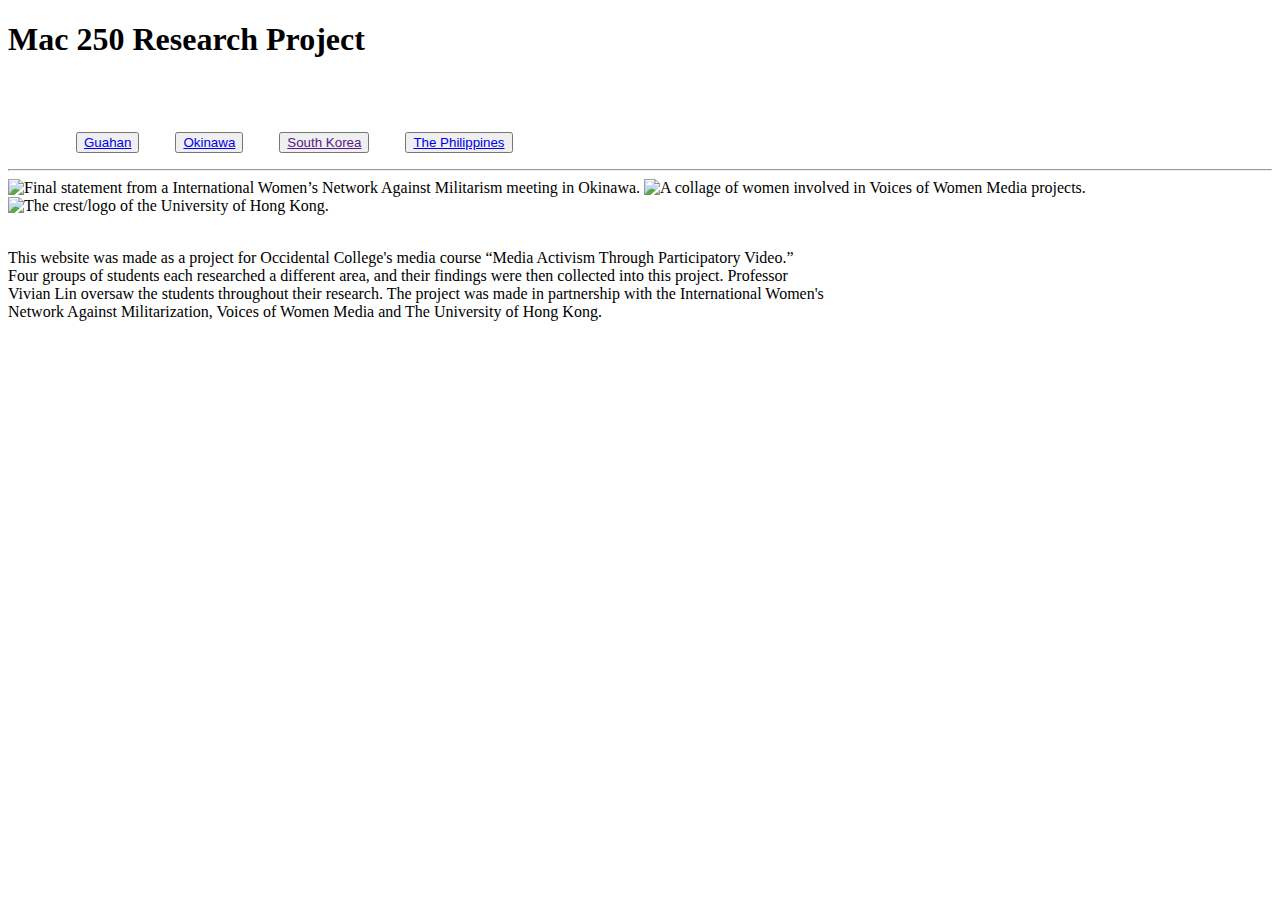
==== index.html @ a1826f55 "Update index.html" ====
<!doctype html>
<html lang="en">
<head>
    <title>Activist Research Project</title>

    <link rel="stylesheet" href=index.css>
    <div id="banner"></div>
    <div id="title">
        <h1>Mac 250 Research Project</h1>
    </div>
        
</head>

<body>
    <br>
    <br>
    <div class="navBar">
        <p>&#8195;&#8195;&#8195;&#8195;
            <button class="button button1"><a href="Guahan.html">Guahan</a></button>&#8195;&#8195;
            <button class="button button1"><a href="Okinawa.html">Okinawa</a></button>&#8195;&#8195;
            <button class="button button1"><a href="">South Korea</a></button>&#8195;&#8195;
            <button class="button button1"><a href="Philippines.html">The Philippines</a></button></p>
    </div>
    <hr>
    

    <!--
        <p id="parOne">Guahan</p> 
    
    <p id="parTwo">Okinawa</p> 
    
    <p id="parThree">South Korea</p
    
    <p id="parFour">The Philippines</p>
    -->
    <div class="allPic">
        <img src="images/homePics/okinawa_summit.jpg" alt="Final statement from a International Women’s Network 
        Against Militarism meeting in Okinawa." height="230" class="left">
        <img src="images/homePics/womediaProjects.jpg" alt="A collage of women involved in Voices of Women Media
        projects." height="230" class="center">
        <img src="images/homePics/hongKongCrest.jpg" alt="The crest/logo of the University of Hong Kong." height="230" class="right">
    </div>
    <br>
    <div class="bigPar">
        <p>This website was made as a project for Occidental College's media course &#8220;Media Activism Through Participatory Video.&#8221; <br>
        Four groups of students each researched a different area, and their findings were then collected into this project. Professor<br> 
        Vivian Lin oversaw the students throughout their research. The project was made in partnership with the International Women&#39;s <br>
        Network Against Militarization, Voices of Women Media and The University of Hong Kong.</p>
    </div>
</body>
</html>
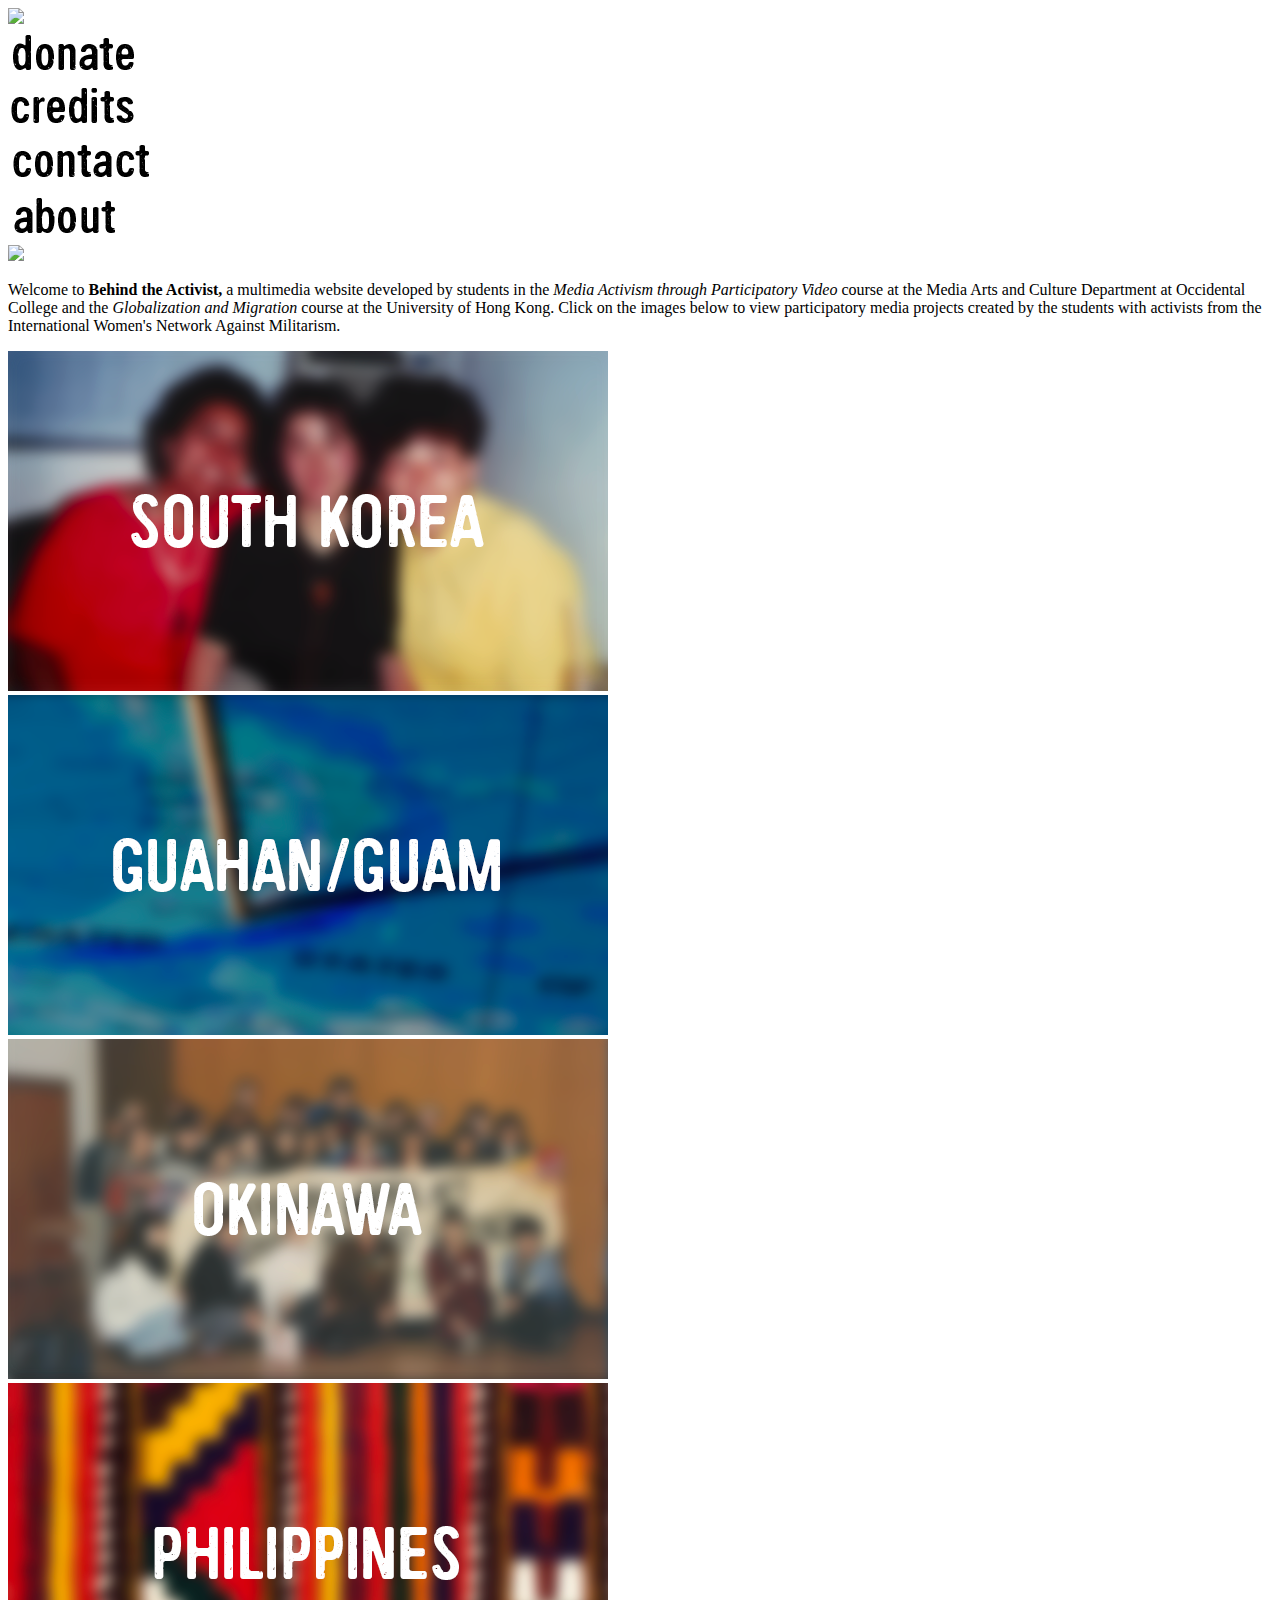
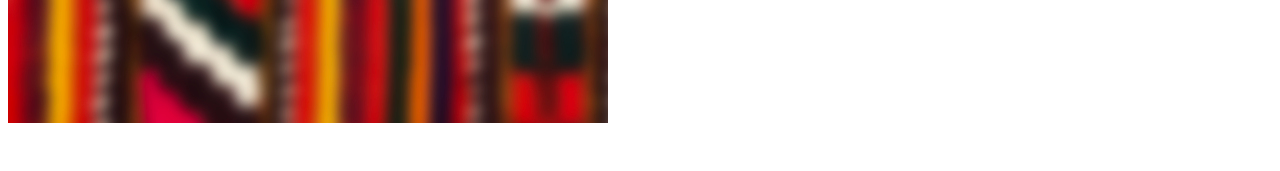
==== commit 82eb0c10: "Add files via upload" ====
--- a/index.html
+++ b/index.html
@@ -1,51 +1,76 @@
 <!doctype html>
 <html lang="en">
 <head>
-    <title>Activist Research Project</title>
+    <meta name="viewport" content="width=device-width, initial-scale=1.0">
+    <title>Media Activism Research Project</title>
 
     <link rel="stylesheet" href=index.css>
-    <div id="banner"></div>
-    <div id="title">
-        <h1>Mac 250 Research Project</h1>
-    </div>
-        
+    
+
+    <a href="index.html"><img src="images/homePics/title_black.png" width="45%"onmouseover="this.src='images/homePics/behind_purple.png';" onmouseout="this.src='images/homePics/title_black.png';"></a>
+
+
 </head>
 
 <body>
-    <br>
-    <br>
-    <div class="navBar">
-        <p>&#8195;&#8195;&#8195;&#8195;
-            <button class="button button1"><a href="Guahan.html">Guahan</a></button>&#8195;&#8195;
-            <button class="button button1"><a href="Okinawa.html">Okinawa</a></button>&#8195;&#8195;
-            <button class="button button1"><a href="">South Korea</a></button>&#8195;&#8195;
-            <button class="button button1"><a href="Philippines.html">The Philippines</a></button></p>
-    </div>
-    <hr>
+  
+        <div class="column">
+            <a href="donate.html" target="_blank"><img class="donate-pic" src="images/homePics/finalDonate(B).png" onmouseover="this.src='images/homePics/finalDonate(P).png';" onmouseout="this.src='images/homePics/finalDonate(B).png';"/></a>
+        </div>
+        <div class="column">
+            <a href="credits.html"><img class="credit-pic" src="images/homePics/finalCredits(B).png" onmouseover="this.src='images/homePics/finalCredits(P).png';" onmouseout="this.src='images/homePics/finalCredits(B).png';"/></a>
+        </div>
+        <div class="column">
+            <a href="contact.html"><img class="contact-pic" src="images/homePics/finalContact(B).png" onmouseover="this.src='images/homePics/finalContact(P).png';" onmouseout="this.src='images/homePics/finalContact(B).png';"/></a>
+        </div>
+        <div class="column">
+            <a href="about.html"><img class="about-pic" src="images/homePics/finalAbout(B).png" onmouseover="this.src='images/homePics/lastLastAbout.png';" onmouseout="this.src='images/homePics/finalAbout(B).png';"/></a>
+        </div>
+
+  
+        <img src="images/homePics/banner.png" width="100%">
+
+   
+
+    <p>
+        Welcome to <strong>Behind the Activist,</strong> a multimedia website developed by students in the <em>Media Activism 
+        through Participatory Video</em> course at the Media Arts and Culture Department at Occidental College and the <em>
+        Globalization and Migration</em> course at the University of Hong Kong. Click on the images below to view participatory 
+        media projects created by the students with activists from the International Women&#39;s Network Against Militarism.
+    </p>
+
+
+     <!--
+    <p><a href="Guahan.html">Guahan</a><br><a href="Okinawa.html">Okinawa</a><br>
+        <a href="Philippines.html">Philippines</a><br><a href="sKorea.html">South Korea</a></p>-->
     
+    
+        <div class="container">
+           
+           
+            <div class="image"> 
+                <!--  <a href="sKorea.html"><img src="images/homePics/skorea_focus.png"></a>  -->
+                <a href="sKorea.html"><img src="images/homePics/skorea_blur.png" onmouseover="this.src='images/homePics/skorea_focus.png';" onmouseout="this.src='images/homePics/skorea_blur.png';"/></a>
+            </div>
+            
+            
+            <div class="image"> 
+                <a href="Guahan.html"><img src="images/homePics/Guam_blur.png" onmouseover="this.src='images/homePics/Guam_focus.png';" onmouseout="this.src='images/homePics/Guam_blur.png';"/></a>
+            </div>
+           
+    
+            <div class="image"> 
+                <a href="Okinawa.html"><img src="images/homePics/okinawa_blur.png" onmouseover="this.src='images/homePics/okinawa_focus.png';" onmouseout="this.src='images/homePics/okinawa_blur.png';"/></a>
+            </div>
+    
+    
+            <div class="image"> 
+                <a href="Philippines.html"><img src="images/homePics/phil_blur.png" onmouseover="this.src='images/homePics/phil_focus.png';" onmouseout="this.src='images/homePics/phil_blur.png';"/></a>
+            </div>
+        </div>
+    <!--    </div>      -->
+    <br><br>
+        
 
-    <!--
-        <p id="parOne">Guahan</p> 
-    
-    <p id="parTwo">Okinawa</p> 
-    
-    <p id="parThree">South Korea</p
-    
-    <p id="parFour">The Philippines</p>
-    -->
-    <div class="allPic">
-        <img src="images/homePics/okinawa_summit.jpg" alt="Final statement from a International Women’s Network 
-        Against Militarism meeting in Okinawa." height="230" class="left">
-        <img src="images/homePics/womediaProjects.jpg" alt="A collage of women involved in Voices of Women Media
-        projects." height="230" class="center">
-        <img src="images/homePics/hongKongCrest.jpg" alt="The crest/logo of the University of Hong Kong." height="230" class="right">
-    </div>
-    <br>
-    <div class="bigPar">
-        <p>This website was made as a project for Occidental College's media course &#8220;Media Activism Through Participatory Video.&#8221; <br>
-        Four groups of students each researched a different area, and their findings were then collected into this project. Professor<br> 
-        Vivian Lin oversaw the students throughout their research. The project was made in partnership with the International Women&#39;s <br>
-        Network Against Militarization, Voices of Women Media and The University of Hong Kong.</p>
-    </div>
 </body>
-</html>
+</html>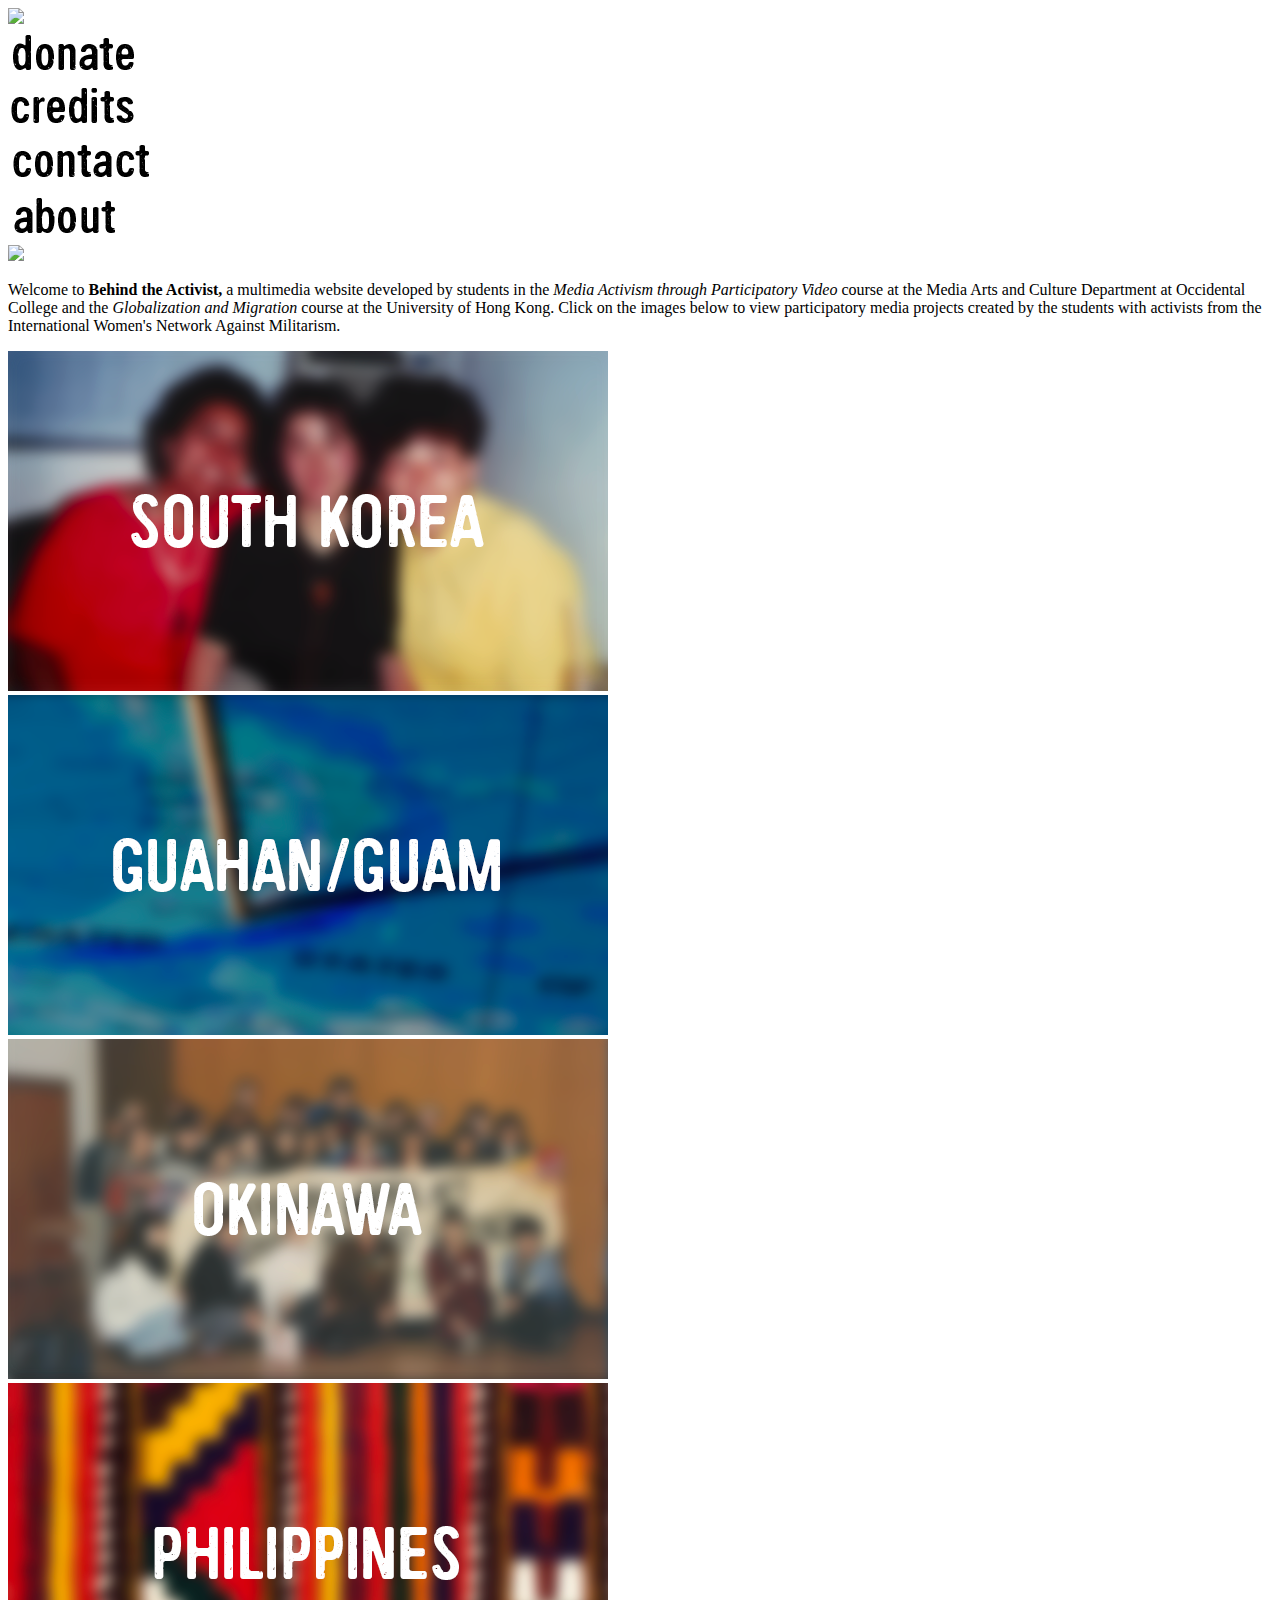
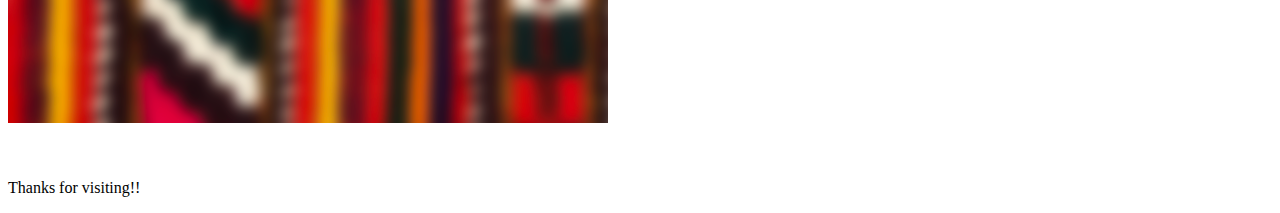
==== commit 1714f05c: "Update index.html" ====
--- a/index.html
+++ b/index.html
@@ -70,7 +70,7 @@
         </div>
     <!--    </div>      -->
     <br><br>
-        
+    <p>Thanks for visiting!!</p>
 
 </body>
-</html>+</html>
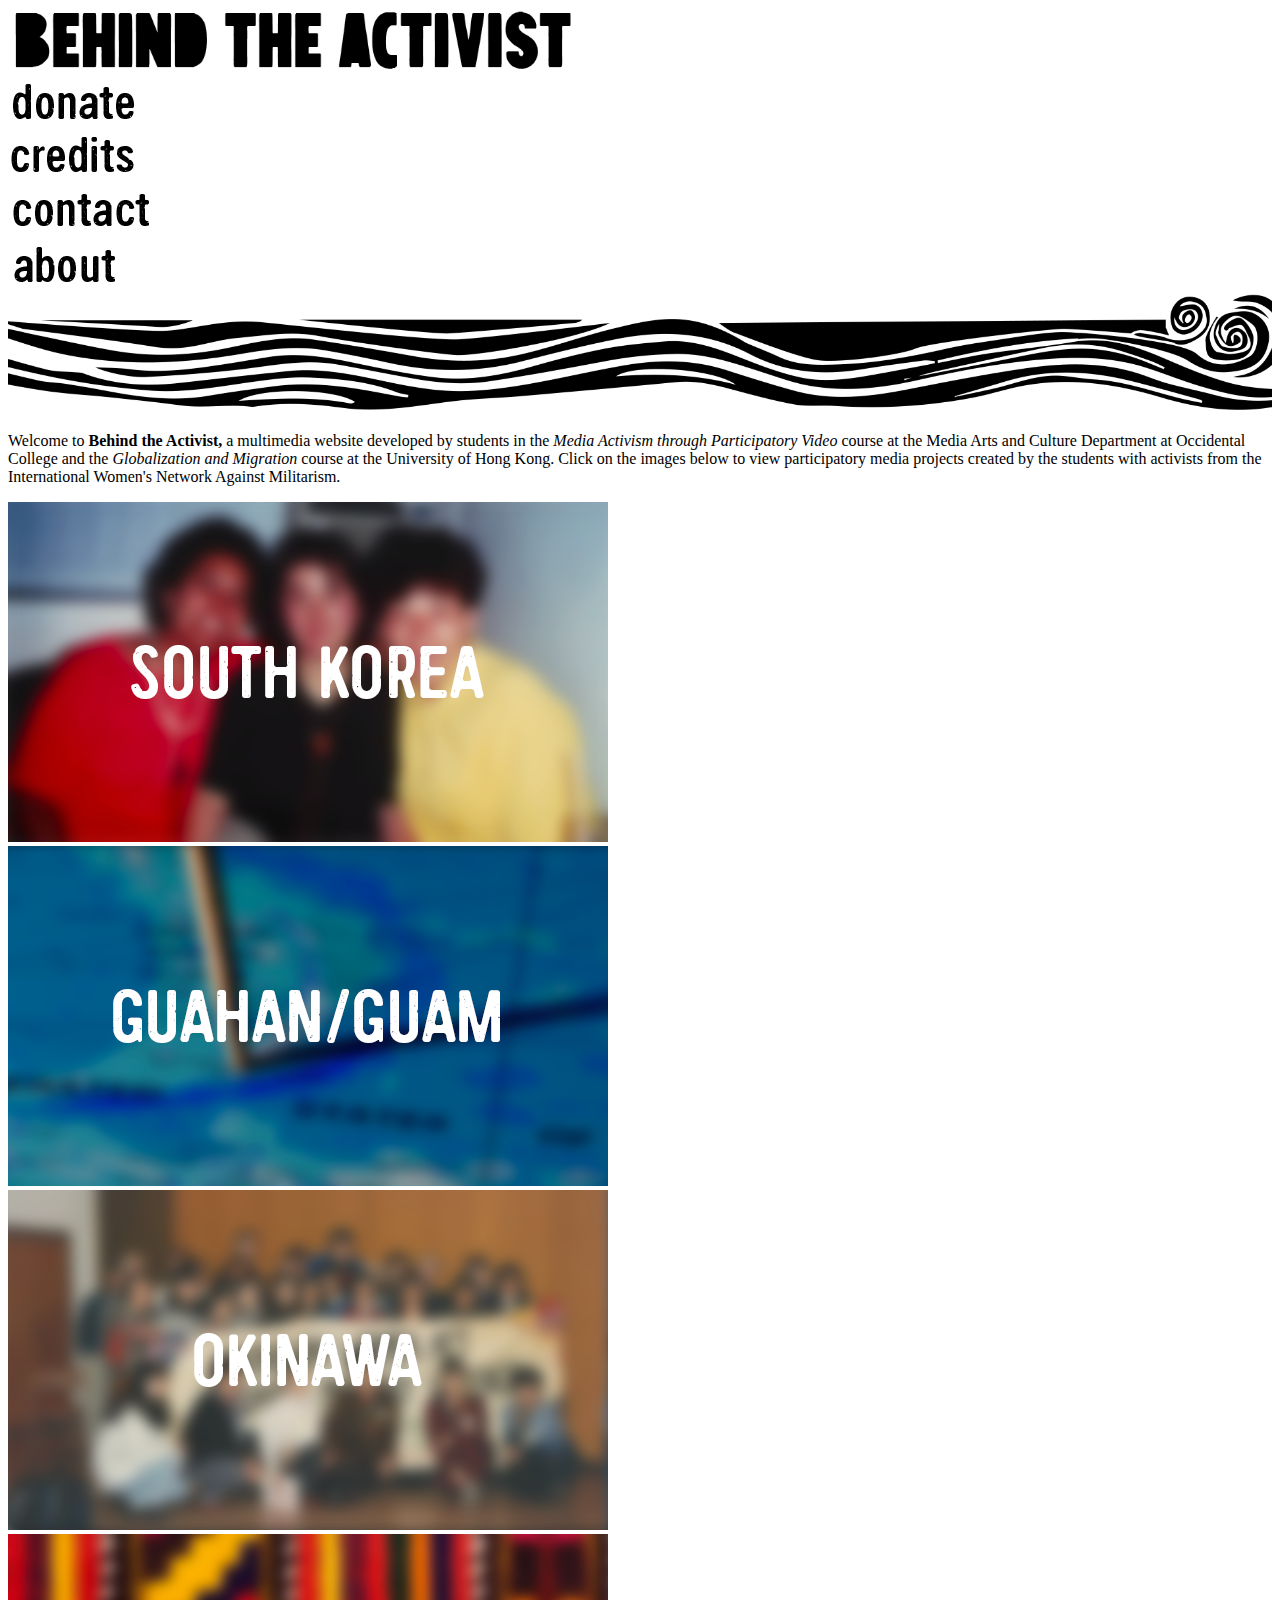
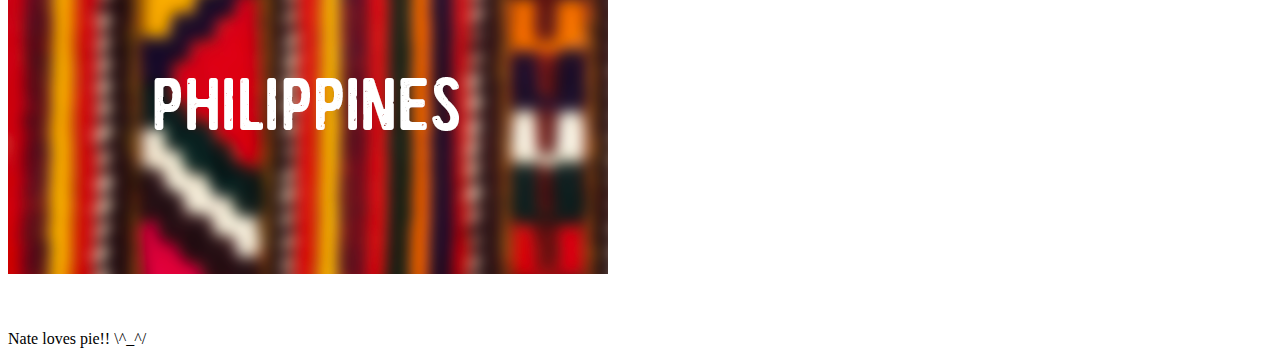
==== commit c6f25570: "Add files via upload" ====
--- a/index.html
+++ b/index.html
@@ -70,7 +70,7 @@
         </div>
     <!--    </div>      -->
     <br><br>
-    <p>Thanks for visiting!!</p>
+    <p>Nate loves pie!! \^_^/</p>
 
 </body>
-</html>
+</html>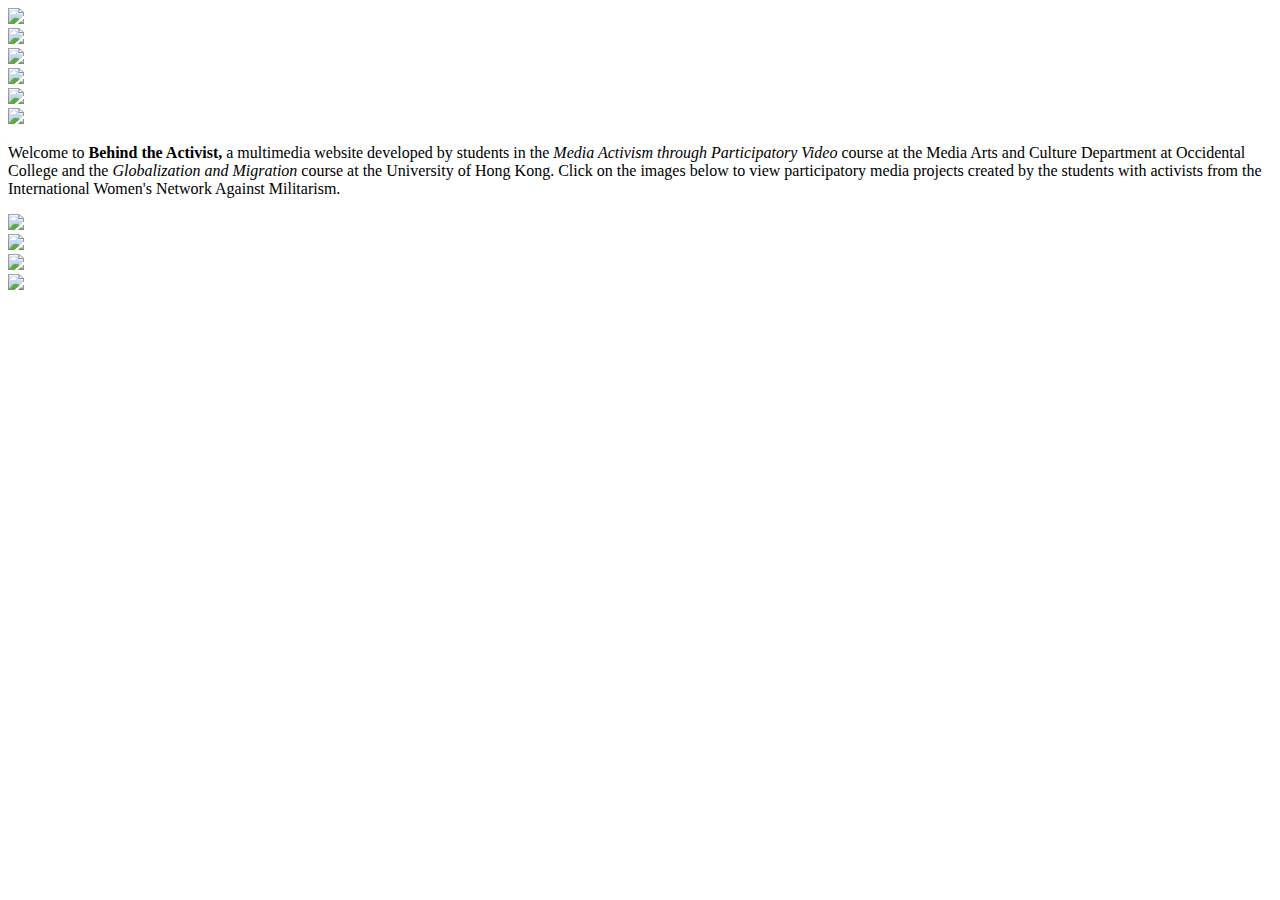
==== commit 34ce8220: "Update index.html" ====
--- a/index.html
+++ b/index.html
@@ -15,7 +15,7 @@
 <body>
   
         <div class="column">
-            <a href="donate.html" target="_blank"><img class="donate-pic" src="images/homePics/finalDonate(B).png" onmouseover="this.src='images/homePics/finalDonate(P).png';" onmouseout="this.src='images/homePics/finalDonate(B).png';"/></a>
+            <a href="donate.html"><img class="donate-pic" src="images/homePics/finalDonate(B).png" onmouseover="this.src='images/homePics/finalDonate(P).png';" onmouseout="this.src='images/homePics/finalDonate(B).png';"/></a>
         </div>
         <div class="column">
             <a href="credits.html"><img class="credit-pic" src="images/homePics/finalCredits(B).png" onmouseover="this.src='images/homePics/finalCredits(P).png';" onmouseout="this.src='images/homePics/finalCredits(B).png';"/></a>
@@ -26,8 +26,6 @@
         <div class="column">
             <a href="about.html"><img class="about-pic" src="images/homePics/finalAbout(B).png" onmouseover="this.src='images/homePics/lastLastAbout.png';" onmouseout="this.src='images/homePics/finalAbout(B).png';"/></a>
         </div>
-
-  
         <img src="images/homePics/banner.png" width="100%">
 
    
@@ -55,7 +53,8 @@
             
             
             <div class="image"> 
-                <a href="Guahan.html"><img src="images/homePics/Guam_blur.png" onmouseover="this.src='images/homePics/Guam_focus.png';" onmouseout="this.src='images/homePics/Guam_blur.png';"/></a>
+                <a href="Guahan.html"><img src="images/homePics/Guam_blur.png" onmouseover="this.src='images/homePics/Guam_focus.png';" onmouseout="this.src='images/homePics/Guam_blur.png';"/></a> 
+                <!-- <a href="Guahan.html"><img src="images/GuamBlur.png" onmouseover="this.src='images/GuamClear.png';" onmouseout="this.src='images/GuamBlur.png';"/></a> -->
             </div>
            
     
@@ -68,9 +67,7 @@
                 <a href="Philippines.html"><img src="images/homePics/phil_blur.png" onmouseover="this.src='images/homePics/phil_focus.png';" onmouseout="this.src='images/homePics/phil_blur.png';"/></a>
             </div>
         </div>
-    <!--    </div>      -->
-    <br><br>
-    <p>Nate loves pie!! \^_^/</p>
+    <br>
 
 </body>
-</html>+</html>
